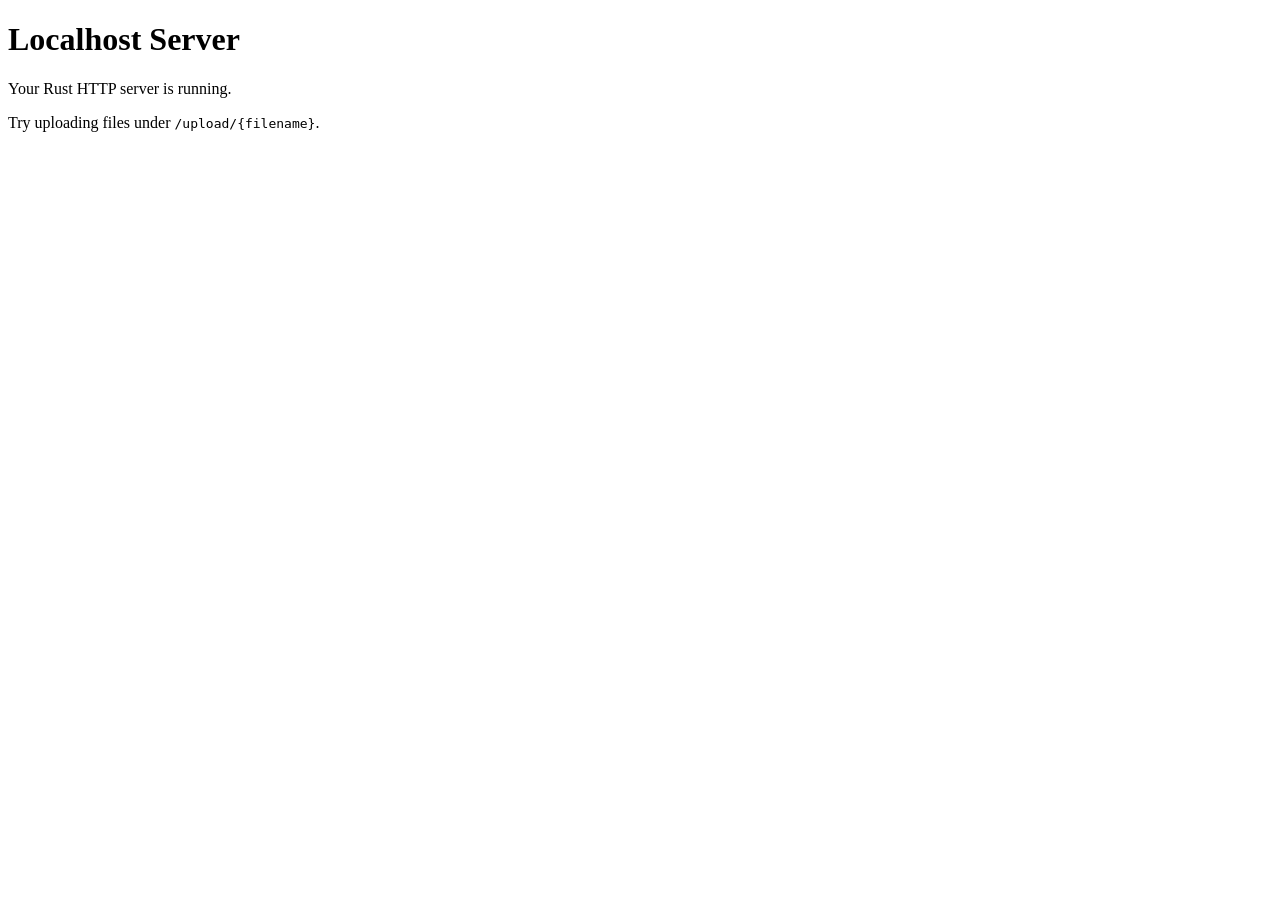
==== www/index.html @ c3729932 "chore: hardening request path parsing and adding custom 403 error page pointing the server to www di" ====
<!doctype html>
<html>
  <head>
    <meta charset="utf-8" />
    <title>Localhost Server</title>
  </head>
  <body>
    <h1>Localhost Server</h1>
    <p>Your Rust HTTP server is running.</p>
    <p>Try uploading files under <code>/upload/{filename}</code>.</p>
  </body>
</html>
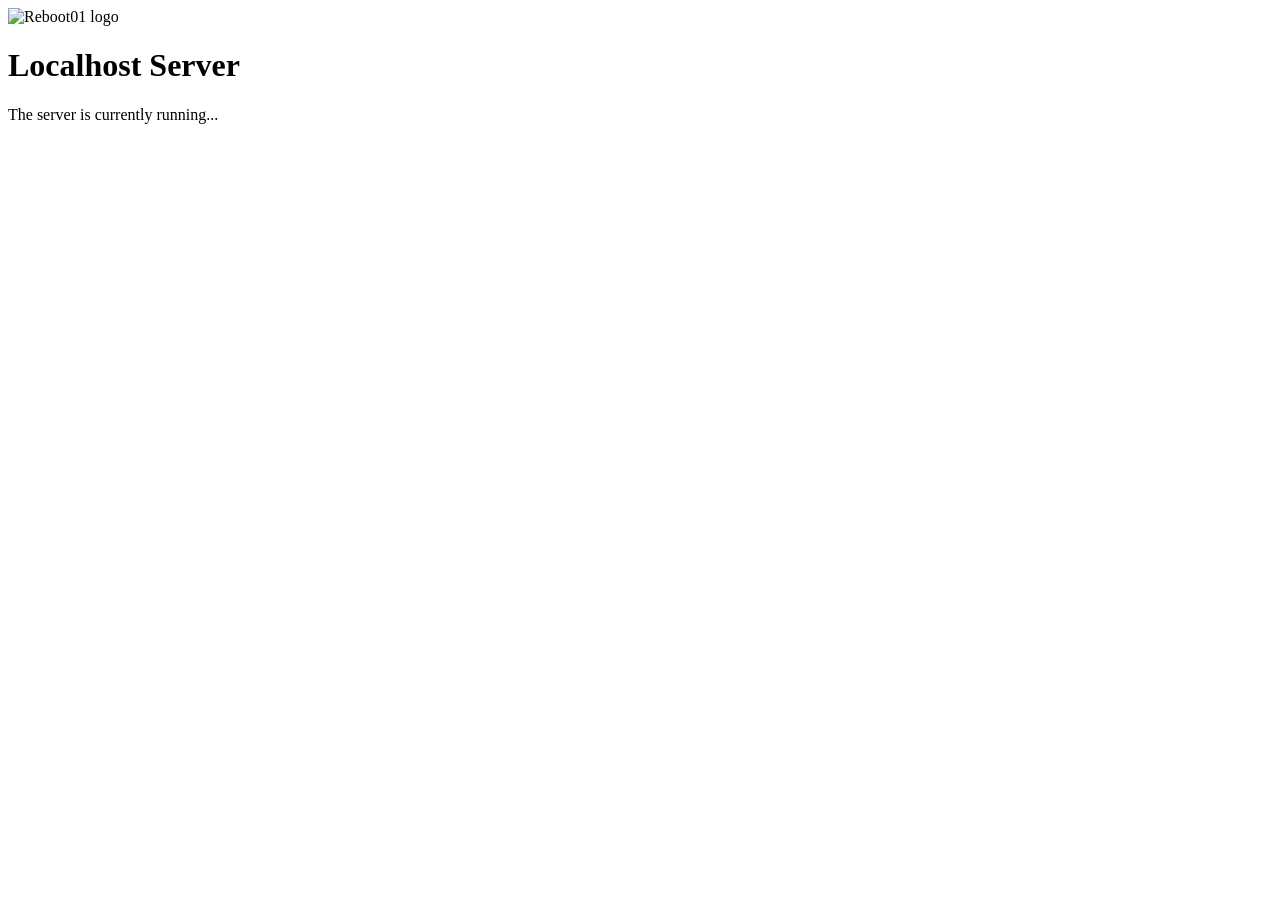
==== commit f1582a35: "chore: add css styling to error pages/index.html/etc..." ====
--- a/www/index.html
+++ b/www/index.html
@@ -3,10 +3,16 @@
   <head>
     <meta charset="utf-8" />
     <title>Localhost Server</title>
+    <link rel="stylesheet" href="/style.css" />
   </head>
   <body>
+    <img
+      src="https://learn.reboot01.com/assets/img/logo.png"
+      alt="Reboot01 logo"
+      class="logo"
+    />
     <h1>Localhost Server</h1>
-    <p>Your Rust HTTP server is running.</p>
-    <p>Try uploading files under <code>/upload/{filename}</code>.</p>
+    <p>The server is currently running...</p>
+    <!-- <p>Try uploading files under <code>/upload/{filename}</code>.</p> -->
   </body>
 </html>
